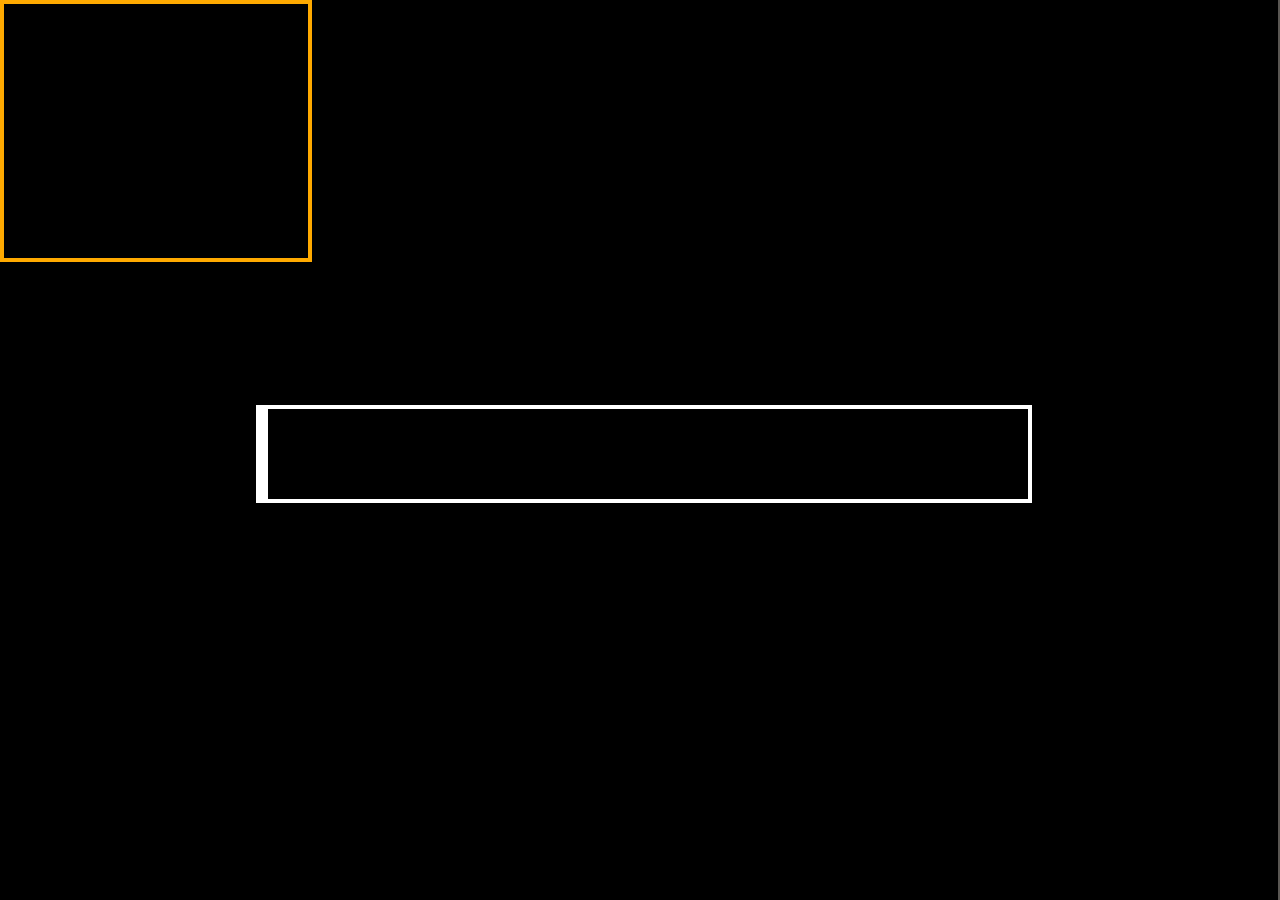
==== index.htm @ 8480f719 "The wanderers.io DELTA" ====
﻿<!DOCTYPE html>

<html>
<!-- Copied from https://wanderers.io/ by Cyotek WebCopy 1.7.0.600, 9 июня 2019 г., 15:14:15 -->

  <head>

    <meta http-equiv="content-type" content="text/html; charset=UTF-8">

    <meta name="viewport" content="minimal-ui, width=device-width, initial-scale=1.0, maximum-scale=1.0, user-scalable=no">

    <meta property="og:title" content="Wanderers.io">
    <meta property="og:url" content="https://wanderers.io">
    <meta name="description" content="Lead a tribe of tiny people through a dangerous sandbox. Gather food, cut trees and mine rocks to find resources needed to upgrade your minions. Team up with other tribes to increase your chances in battle.">
    <meta name="keywords" content="wildsio, wild, io, barbarian, tribe, multiplayer, videogame, technology, rpg, game, games, web game, html5, flash">
    <meta name="robots" content="index, follow">
    <meta name="apple-mobile-web-app-capable" content="yes">
    <meta property="og:description" content="Lead a tribe of tiny people through a dangerous sandbox. Gather food, cut trees and mine rocks to find resources needed to upgrade your minions. Team up with other tribes to increase your chances in battle.">
    <meta property="og:image" content="https://wanderers.io/thumb.gif">
    <meta property="og:image:width" content="640">
    <meta property="og:image:height" content="480">
    
    <title>Wanderers.io</title>
    
    <style>
      
      @import url("style/main.css");

    </style>
    
    <script src="adsense.js"></script>

    <script async="" src="//api.adinplay.com/display/pub/WLD/wanderers.io/display.min.js"></script>
    <script>
      var aiptag = aiptag || {};
      aiptag.cmd = aiptag.cmd || [];
      aiptag.cmd.display = aiptag.cmd.display || [];
    </script>

  </head>

  <body>

    <div class="absolute center text-align-center lobby" id="lobby" style="display: none">

      <img src="style/menu.gif">
    
      <div class="absolute center border-window mainMenu flex flex-column">

           <div class="flex flex-column" data-name="Play">

              <input maxlength="12" class="tribeName" type="text" placeholder="Tribe name">

              <p class="flex-row flex-grow-equal">
                <a class="button tutorial">tutorial</a>
                <a class="button start primary flex-grow-2">start</a>
                <a class="button moreGames extra">more</a>
              </p>

              <div class="modePicker">

                <div data-name="Tribes mode" data-icon="style/modes/sandbox-icon.png" data-value="Sandbox">
                  Sandbox mode recommended for beginners. Buildings and extra content are disabled in this mode.
                </div>

                <div data-name="Castle mode" data-icon="style/modes/castle-icon.png" data-value="Castle">
                  Sandbox mode recommended for advanced players. In this mode you can build fortifications and grow plants.
                </div>

              </div>

              <div class="window-handle">Play with friends</div>

              <input maxlength="32" class="groupName" type="text" placeholder="Group">

              <span style="opacity: 0.5" class="smallerfont">Put the same text as your friend to play together. Note that it will assign you a unique team that nobody else can join.</span>
              
            </div>

          <div class="flex flex-column scroll" style="max-height: 60vh" data-name="News">          

            <div>
              <a class="twitter-timeline" data-theme="dark" href="https://twitter.com/rezoner?ref_src=twsrc%5Etfw">Tweets by rezoner</a> <script async="" src="https://platform.twitter.com/widgets.js" charset="utf-8"></script>        
            </div>

          </div>

          <div class="flex flex-column scroll" style="max-height: 60vh" data-name="Changes" data-id="mainmenuchanges" data-version="4">

<pre class="text-align-left">+ well
+ food storage
% fixed play with friends
% catapults are now automated
% enabled barbarian spawns in castle mode
% fixed gates
+ sound/music mute button
+ random castle names
+ leaderboards
+ destroy building button
+ destroyed buildings give wood
% fixed spawning white tribe instead of barbarians
% longer in game music
% increased walls health
% different teams cannot join walls
</pre>

          </div>


          <div class="flex flex-column text-align-left" data-name="Info">
            <p><a href="presskit/index.htm" target="_blank">Presskit</a>  - information and images for press and let's players</p>
            <p><a href="https://twitter.com/rezoner" target="_blank">Author</a> - my twitter</p>
            <p><a href="https://discordapp.com/invite/683CVRD" target="_blank">Discord</a> - Talk about the game in realtime</p>
            <p><a href="https://wanderers.userecho.com" target="_blank">Issues and ideas</a> - Post your ideas or report problems</p>
          </div>

      </div>

      <a class="showMainMenu"><img src="style/buttons/start.png"></a>

    </div>

    <section style="display: none">
      
      Wanderers.io is a multiplayer game where you lead a tribe of tiny people through a hostile sandbox. You don't give direct orders to your minions - instead they interact with the objects in sight if they have the right tools - for example an axe will allow minion to cut down trees and a bow will let him hunt animals.

      The gameplay revolves around search for the meadows separated by barren land which are the main source of food and wood that you need to survive. Two main threats are AI controlled barbarians and tribes owned by other players. To help your minions in the battle you can exchange experience for new traits and upgrades which will cost you gold. After the battle you will be able to loot the corpses and heal wounds by the campfire.

      Currently the goal of the game is to get as high score as possible - which involve teaming up with other tribes to outnumber your foes. Within a few weeks the author wants to add new modes based on domination and match making as well as new characters such as wizards.

      There is a detailed tutorial page with GIFs explaining the gameplay

      I have also prepared GIF and PNG section for you.

      The game is a love letter to the classic productions featuring tiny folks such as Cannon Fodder, The Settlers, Mega-lo-mania, Lemmings.

      Plans
      There are plenty of ways I want to continue with this project if it turns out to be financially successful (otherwise I am going back to freelance). First of all I would like to make a spinoff set in SCI-FI setting. Then I am aiming at a simple multiplayer RTS featuring the same graphics style - a mix of C&C and "Z" games. If it all turns out well and I can afford establishing a small studio my ultimate goal is to create a city-builder in the spirit of Knights & Merchants.

      About the author
      My name is Przemyslaw 'rezoner' Sikorski and I am a game developer from Poland. I have coded, drawn and soundtracked this game by myself. My previous notable game is Wilds.io which is an hack and slash in the same universum. Please link to my twitter or other articles about my games in your title.

      Lesser games:
      QbQbQb - My first game that marked me on the map thanks to it's original soundtrack
      Mechar.io - 2D mech shooter IO game
      Hotline Trail - small hardcore endless race against yourself game set in 80's inspired by Hotline Miami
      Limbs Repair Station - Cyberpunk JAM entry inspired by Papers, Please
      Potato Lagoon - you should play Potato Lagoon, why wouldn't you play Potato Lagoon - also stay in menu for 10 seconds.
      Tech
      > What engine are you using?

      I write everything from scratch in pure javascript. I am using WebGL as a rendering API. Server runs on node.js, database is PostgreSQL. Networking is brought to you by uWebsockets and msgpack. My coding software is Sublime Text running on Ubuntu. I manage and scale my servers with a bunch of bash scripts.

      > Is this 3D or 2D?

      From a technical point of view it's pure 2D. My art style is a mix of traditional pixelart and prerendered low poly models styled to look like pixelart. My art software includes Blender, Aseprite, GIMP and TimelineFX on Ubuntu Linux. I am using bunch of python, node.js and bash scripts that help me post-process graphics and optimize spritesheets.

      > What is your DAW

      I make music in FLStudio that works pretty fine through WINE.

    </section>

    <script src="bin/script.js?1559679960000"></script>

    <!-- Global site tag (gtag.js) - Google Analytics -->
    <script async="" src="https://www.googletagmanager.com/gtag/js?id=UA-9065813-30"></script>
    <script>
      window.dataLayer = window.dataLayer || [];
      function gtag(){dataLayer.push(arguments);}
      gtag('js', new Date());

      gtag('config', 'UA-9065813-30');
    </script>

    <div id="wanderers-io_300x250" class="banner-ad" style="position: absolute; z-index: 2; top: 0px; border: 4px solid #fa0; text-align: center; padding: 2px; width: 300px; height: 250px; ">
      <iframe src="promo/index.htm" width="300" height="250" style="border: none; display: none"></iframe>
      <script type='text/javascript'>
        aiptag.cmd.display.push(function() { aipDisplayTag.display('wanderers-io_300x250'); });
      </script>
    </div>

<div class="ci-ad" style="position: absolute; z-index: 2; top: 0px; border: 4px solid #fa0; text-align: center; padding: 2px;">
      <iframe src="promo/index.htm" width="300" height="250" style="border: none; display: none"></iframe>
      <script type='text/javascript'>
        aiptag.cmd.display.push(function() { aipDisplayTag.display('wanderers-io_300x250'); });
      </script>
    </div>



    

    <!-- bottom -->

    <a href="tutorial/index.htm" style="display:none">tutorial</a>

    <!-- BEGIN CPMSTAR ANCHOR AD CODE -->
    <script type="text/javascript">
      window.CHECKQUEREDINK = 1.0;
      if(!window.CHECKQUEREDINK) {

        var cpmstar_anchorad_settings = {
            poolid: 79523, //Pool ID assigned by CPMStar
            dir: 1
            };

        (function (d, t, s) { t = d.createElement('script'); t.type = 'text/javascript'; t.src = (d.location.protocol == 'https:'?'//server':'//cdn') + '.cpmstar.com/cached/js/anchorad_v100.pack.js'; t.async = true; s = document.getElementsByTagName('script')[0]; s.parentNode.insertBefore(t, s); })(document, {}, {});

      }
    </script>
    <!-- END CPMSTAR ANCHOR AD CODE -->


  </body>

<!-- Copied from https://wanderers.io/ by Cyotek WebCopy 1.7.0.600, 9 июня 2019 г., 15:14:15 -->
</html>
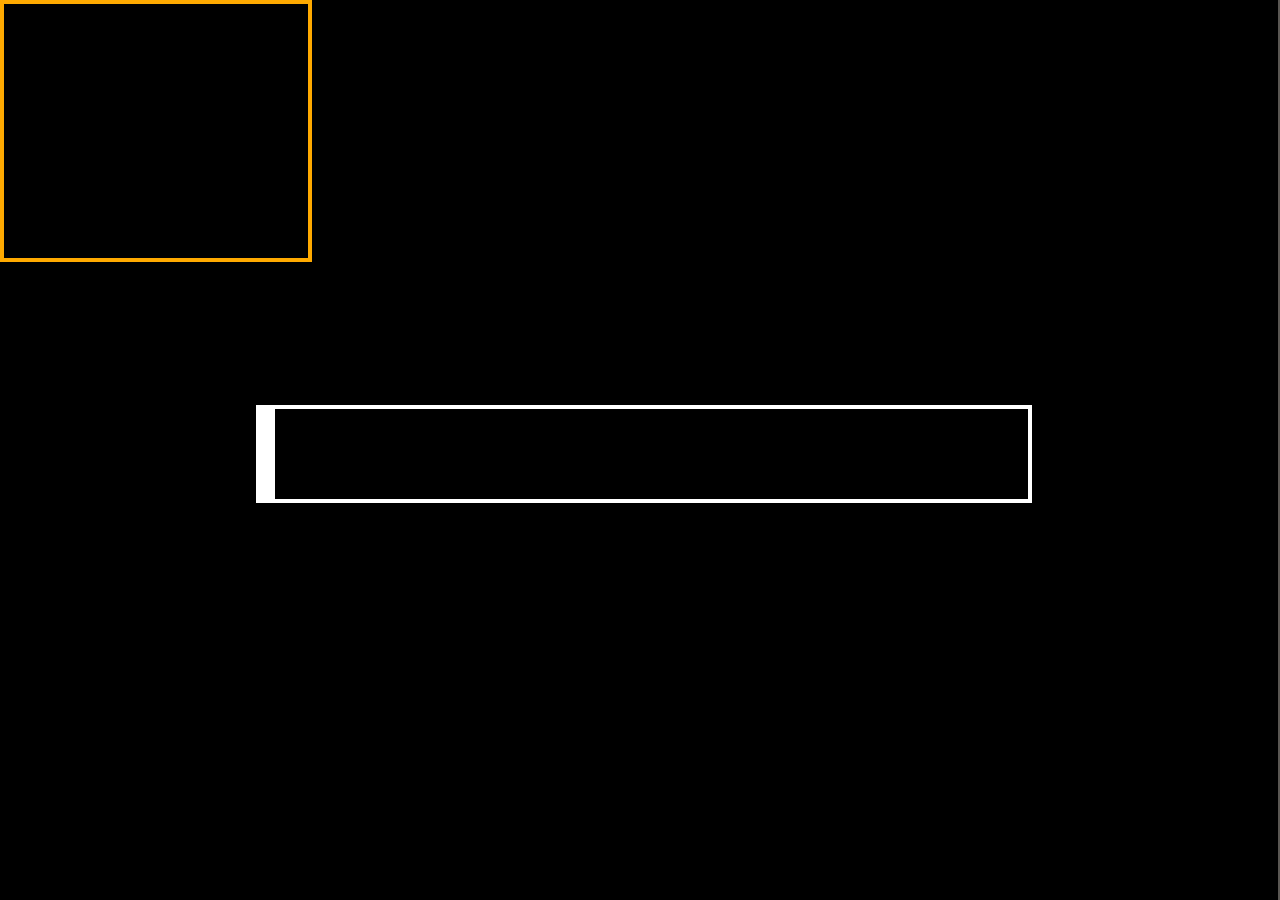
==== commit ea71e033: "Add files via upload" ====
(no text change in the page or its own stylesheets)
